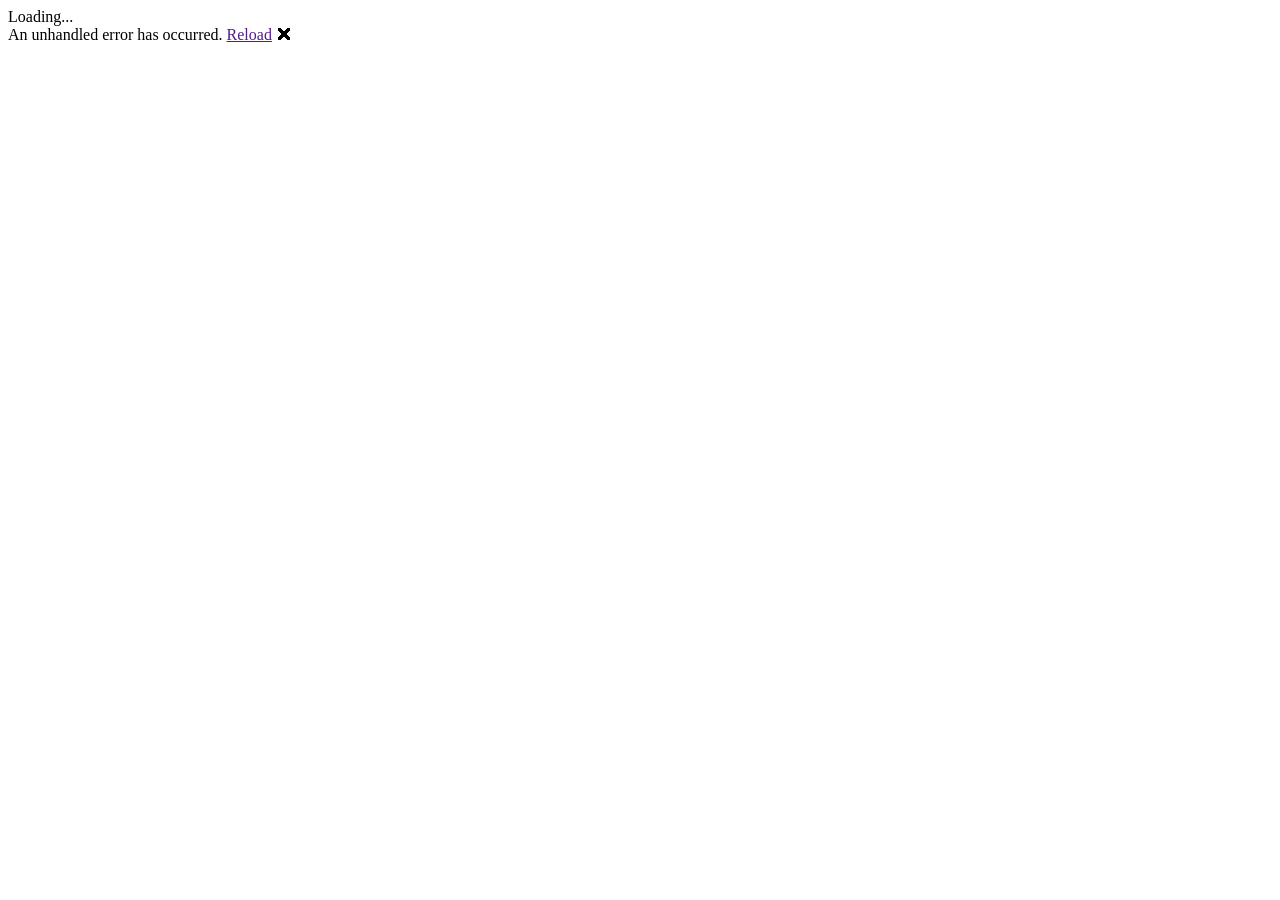
==== OnlineHasher/wwwroot/index.html @ 7c05f7f4 "convert to blazor web assembly" ====
﻿<!DOCTYPE html>
<html lang="en">
<head>
    <meta charset="utf-8" />
    <meta name="viewport" content="width=device-width, initial-scale=1.0, maximum-scale=1.0, user-scalable=no" />
    <title>Password Hasher</title>
    <base href="/" />
    <link rel="stylesheet" href="css/site.css" inline />
    <link href="manifest.json" rel="manifest" />
    <link rel="apple-touch-icon" sizes="512x512" href="icon-512.png" />
</head>
<body>
    <app>Loading...</app>

    <div id="blazor-error-ui">
        An unhandled error has occurred.
        <a href="" class="reload">Reload</a>
        <a class="dismiss">🗙</a>
    </div>
    <script src="_framework/blazor.webassembly.js"></script>
    <script>navigator.serviceWorker.register('service-worker.js');</script>
</body>
</html>
---- OnlineHasher/wwwroot/css/site.css ----
html {
    position: relative;
    min-height: 100%;
}

body {
    font: 20px/1.5 georgia, sans-serif;
    margin: 0 auto 100px auto;
    padding: 0 1em;
    max-width: 960px;
    color: #444444;
}

a {
    color: #0065c2;
    text-decoration: none;
}

label {
    display: block;
    font-weight: bold;
}

input {
    font: inherit;
    margin-bottom: 1em;
    border: 1px solid #444444;
    border-radius: .2em;
    height: 40px;
    padding: 0 10px;
}

    input[type=text] {
        width: 95%;
        max-width: 400px;
    }

    input[type=submit] {
        background: #e4e4e4;
    }

output {
    display: block;
    word-wrap: break-word;
}

footer {
    position: absolute;
    bottom: 0;
    left: 0;
    width: 100%;
    height: 75px;
    text-align: center;
    background: #e4e4e4;
    font-size: .9em;
}

#blazor-error-ui {
    background: lightyellow;
    bottom: 0;
    box-shadow: 0 -1px 2px rgba(0, 0, 0, 0.2);
    display: none;
    left: 0;
    padding: 0.6rem 1.25rem 0.7rem 1.25rem;
    position: fixed;
    width: 100%;
    z-index: 1000;
}

    #blazor-error-ui .dismiss {
        cursor: pointer;
        position: absolute;
        right: 0.75rem;
        top: 0.5rem;
    }
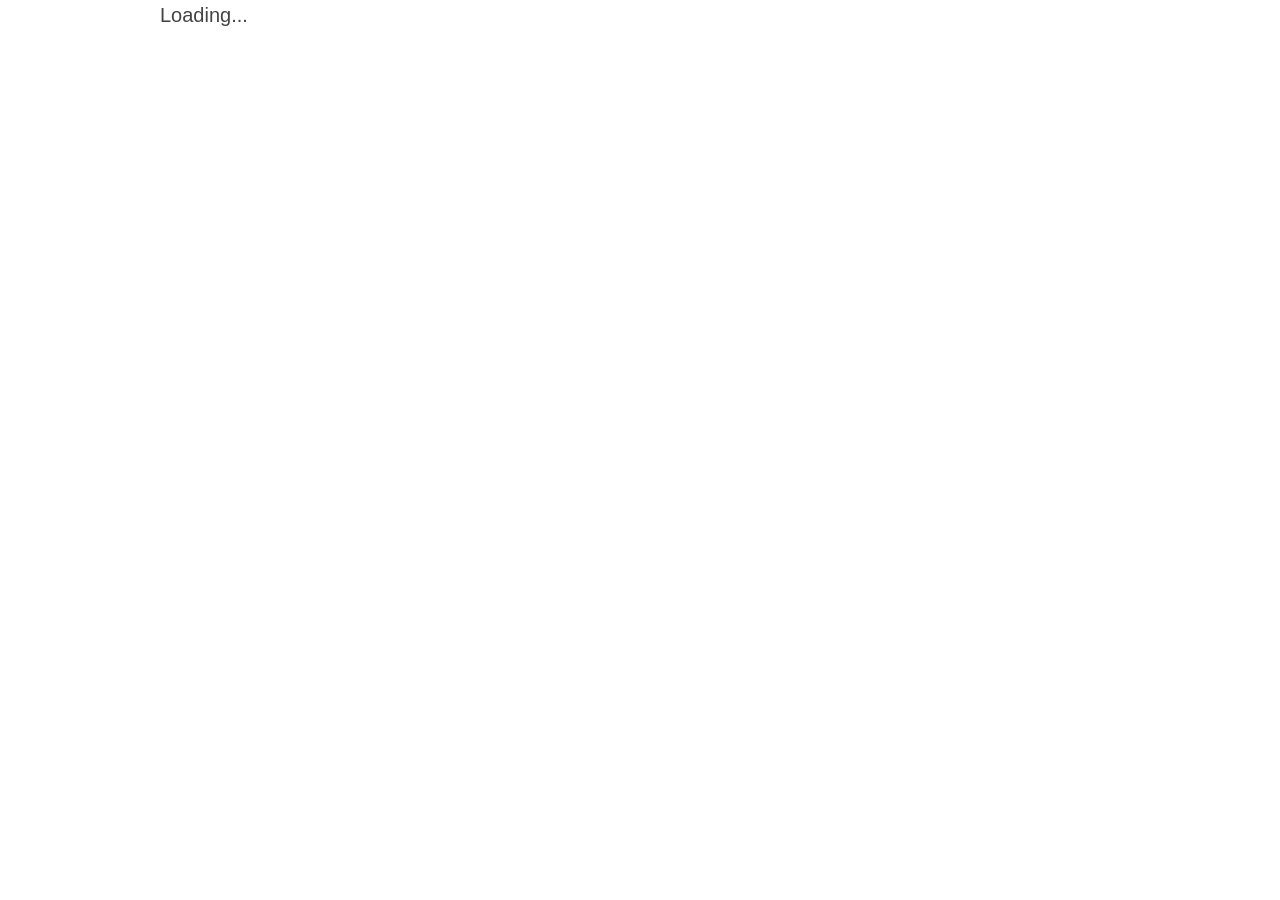
==== commit 1b1eb6ba: "upgrade(01-upgrade-onlinehasher): Upgrade OnlineHasher to net10.0 Co-authored-by: Copilot App <22355" ====
--- a/OnlineHasher/wwwroot/index.html
+++ b/OnlineHasher/wwwroot/index.html
@@ -1,4 +1,4 @@
-﻿<!DOCTYPE html>
+<!DOCTYPE html>
 <html lang="en">
 <head>
     <meta charset="utf-8" />
@@ -10,7 +10,39 @@
     <link rel="apple-touch-icon" sizes="512x512" href="icon-512.png" />
 </head>
 <body>
-    <app>Loading...</app>
+    <div id="app">Loading...</div>
+
+    <!-- Start Single Page Apps for GitHub Pages -->
+    <script type="text/javascript">
+        // Single Page Apps for GitHub Pages
+        // https://github.com/rafrex/spa-github-pages
+        // Copyright (c) 2016 Rafael Pedicini, licensed under the MIT License
+        // ----------------------------------------------------------------------
+        // This script checks to see if a redirect is present in the query string
+        // and converts it back into the correct url and adds it to the
+        // browser's history using window.history.replaceState(...),
+        // which won't cause the browser to attempt to load the new url.
+        // When the single page app is loaded further down in this file,
+        // the correct url will be waiting in the browser's history for
+        // the single page app to route accordingly.
+        (function (l) {
+            if (l.search) {
+                var q = {};
+                l.search.slice(1).split('&').forEach(function (v) {
+                    var a = v.split('=');
+                    q[a[0]] = a.slice(1).join('=').replace(/~and~/g, '&');
+                });
+                if (q.p !== undefined) {
+                    window.history.replaceState(null, null,
+                        l.pathname.slice(0, -1) + (q.p || '') +
+                        (q.q ? ('?' + q.q) : '') +
+                        l.hash
+                    );
+                }
+            }
+        }(window.location))
+    </script>
+    <!-- End Single Page Apps for GitHub Pages -->
 
     <div id="blazor-error-ui">
         An unhandled error has occurred.
@@ -20,4 +52,4 @@
     <script src="_framework/blazor.webassembly.js"></script>
     <script>navigator.serviceWorker.register('service-worker.js');</script>
 </body>
-</html>+</html>
